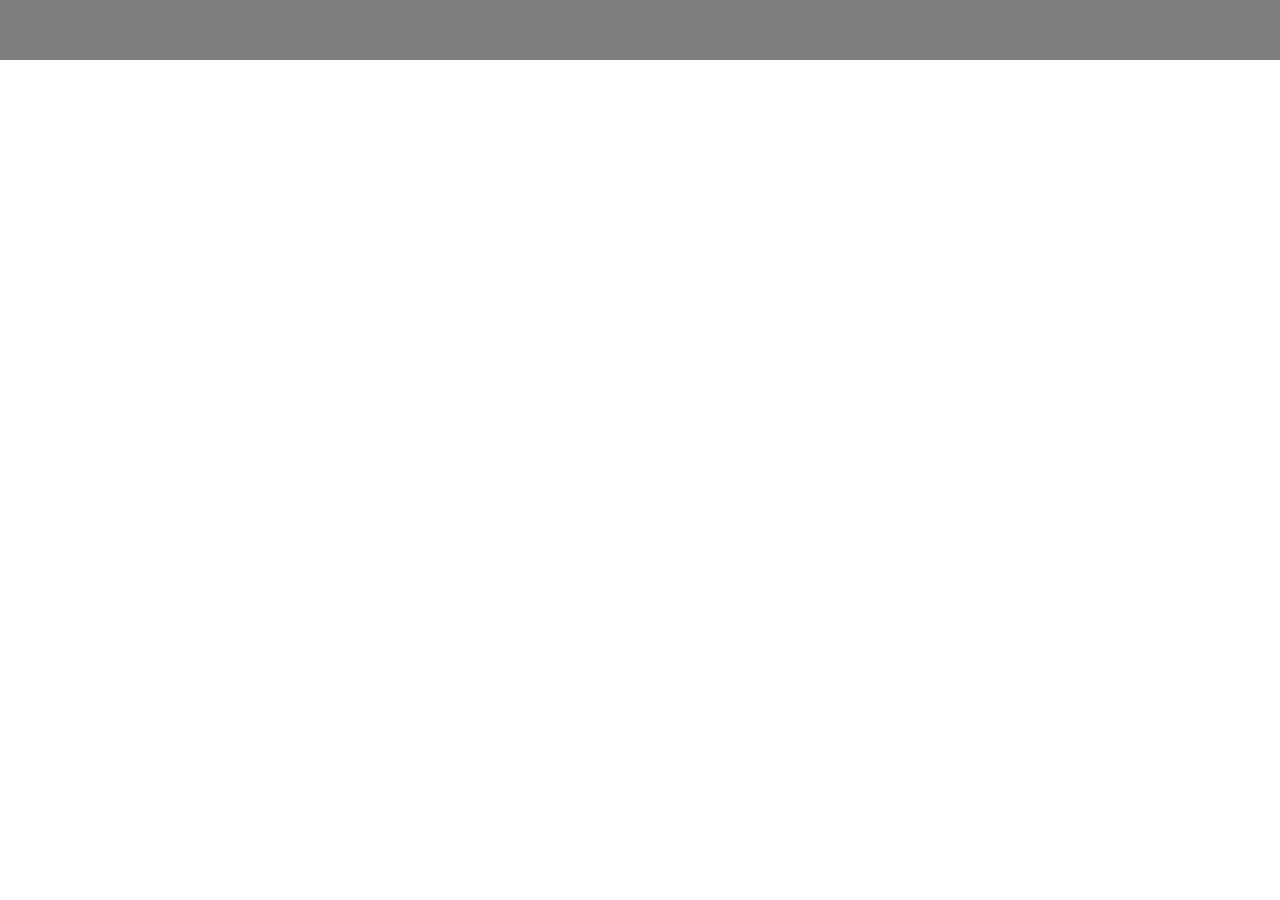
==== 05_markup/project/index.html @ 80528704 "feat: add three elemets and style" ====
<!DOCTYPE html>
<html lang="en">

<head>
    <meta charset="UTF-8">
    <meta name="viewport" content="width=device-width, initial-scale=1">
    <title>About Game</title>
    <link href="https://fonts.googleapis.com/css?family=Open+Sans+Condensed:300,700" rel="stylesheet">
    <link rel="stylesheet" href="style.css">
</head>

<body>
    <h1 class="invisible">About Game</h1>
    <header class="header">
        <nav class="main-nav">
            <h2>Main navigation</h2>
            <ul>
                <li>
                    <a href="">News</a>
                </li>
                <li>
                    <a href="">Game</a>
                </li>
                <li>
                    <a href="">Home</a>
                </li>
                <li>
                    <a href="">Tankopedia</a>
                </li>
                <li>
                    <a href="">Stats</a>
                </li>
            </ul>
        </nav>
        <input type="search" class="search">
        <a href="" class="main-button">Play free now</a>
    </header>
    <nav class="page-nav">
        <h2>Page navigation</h2>
        <ul>
            <li>
                <a href="">The Game</a>
                <ul>
                    <li>
                        <a href="">About</a>
                    </li>
                    <li>
                        <a href="">About</a>
                    </li>
                    <li>
                        <a href="">About</a>
                    </li>
                </ul>
            </li>
            <li>
                <a href="">The Tanks</a>
                <ul>
                    <li>
                        <a href="">About</a>
                    </li>
                    <li>
                        <a href="">About</a>
                    </li>
                    <li>
                        <a href="">About</a>
                    </li>
                </ul>
            </li>
            <li>
                <a href="">The Power</a>
                <ul>
                    <li>
                        <a href="">About</a>
                    </li>
                    <li>
                        <a href="">About</a>
                    </li>
                    <li>
                        <a href="">About</a>
                    </li>
                </ul>
            </li>
        </ul>
    </nav>
    <div class="bg">
        <!-- bg__game -->
        <div class="bg_tanks"></div>
        <div class="bg_game"></div>
        <div class="bg_power"></div>
    </div>
    <main class="main">
        <!-- main__game -->
        <section class="section section__game">
            <!-- section__open -->
            <header>
                <h2 class="title title__game">The <br> Game</h2>
                <p class="intro">Risk meets reward on the battlefield.
                    Learn everything about World of Tanks and what to
                    expect.
                </p>
            </header>
            <article class="article">
                <h3>World of tanks</h3>
                <p class="intro">For years, World of Tanks has been the go-to game for epic battles featuring
                    historically accurate armored vehicles. Experience driving a multi-ton,
                    cannon-equipped behemoth into combat against teams of tankers from all over the world.
                    World of Tanks: Xbox 360 Edition was made from the ground-up, with every part of the game ratcheted
                    up
                    for explosive showdowns like no other. </p>
            </article>
            <article class="article">
                <h3>Massive team battles</h3>
                <p class="intro">It's great to dream of being the ace who saves the day, but it's only through teamwork
                    that you and your
                    allies prevail. 30 tanks split between two teams battle for supremacy on over a dozen
                    intricately-designed maps. Do your best to collaborate,
                    and your allies will work with you to unleash an unstoppable assault against your enemies!</p>
            </article>
            <article class="article">
                <h3>Multiple game modes</h3>
                <p class="intro">World of Tanks: Xbox 360 Edition offers three distinct game modes: Standard,
                    Encounter, and Assault. Standard battles are intense "capture" scenarios where two teams attempt
                    to secure the opposing base. Encounter battles offer only one base to capture,
                    and teams fight tooth-and-nail to keep it. In Assault mode, players get a pitched battle between
                    attackers and defenders during a single-base engagement.</p>
            </article>
        </section>
        <section class="section section__tank">
            <header>
                <h2 class="title title__tank">The <br> Tanks</h2>
                <p class="intro">Tanks pose incredible danger,
                    but you're in control.
                    Browse a huge arsenal of vehicles and prime
                    upgrade potential among four nations.
                </p>
            </header>
        </section>
        <section class="section section__power">
            <header>
                <h2 class="title title__power">The <br> Power</h2>
                <p class="intro">Revolutionary gameplay and
                    detail-rich graphics. Realistic,
                    strategy-heavy maps. It's one game,
                    but it has so much to give.
                </p>
            </header>
        </section>
    </main>
    <footer class="footer">
        <ul>
            <li>
                <a href="">facebook</a>
            </li>
            <li>
                <a href="">google</a>
            </li>
            <li>
                <a href="">twitter</a>
            </li>
            <li>
                <a href="">vkontakte</a>
            </li>
        </ul>
    </footer>
</body>

</html>
---- 05_markup/project/style.css ----
* {
    margin: 0;
    padding: 0;
}

body {
    margin: 0;
    position: relative;
}

.header {
    height: 60px;
    background: rgba(0, 0, 0, 1);
    position: absolute;
    top: 0;
    left: 0;
    right: 0;
    bottom: 0;
    z-index: 1;
}

.main-nav {
    display: none;
}

.search {
    display: none;
}

.main-button {
    display: none;
}

.page-nav {
    display: none;
}

.article {
    display: none;
}

.section__open .article {
    display: block;
}

.footer {
    display: none;
}

.invisible {
    color: transparent;
    font: 0/0 a;
}

.intro {
    display: none;
}

.bg {
    position: absolute;
    top: 60px;
    bottom: 0;
    right: 0;
    left: 0;
}

.bg_game {
    background: url("img/grass.webp"), url("img/grass.webp") repeat 150px 200px, url("img/grass.webp") repeat 50px 100px;
    position: absolute;
    top: 0;
    bottom: 67%;
    right: 0;
    left: 0;
    mask: url("img/mask_mob.gif") bottom left repeat-x;
}

.bg_power {
    background: url("img/dust.webp") repeat 150px 200px, url("img/dust.webp"), url("img/dust.webp") repeat 50px 100px;
    position: absolute;
    top: 67%;
    bottom: 0;
    right: 0;
    left: 0;
    mask: url("img/mask_mob.gif") top left repeat-x;
}

.bg_tanks {
    background: url("img/sand.webp") repeat 50px 100px, url("img/sand.webp") repeat 150px 200px, url("img/sand.webp");
    position: absolute;
    top: 0;
    bottom: 0;
    right: 0;
    left: 0;
}

.bg__game .bg_tanks, .bg__game .bg_power {
    display: none;
}

.bg__game .bg_game {
    bottom: 0;
    mask: none;
}

.main {
    box-sizing: border-box;
    display: grid;
    grid-template-rows: 1fr 1fr 1fr;
    padding-top: 60px;
    position: relative;
    min-height: 100vh;
}

.title {
    color: #fff;
    font: 24px/normal 'Open Sans Condensed';
    background-position: center center;
    background-repeat: no-repeat;
    background-size: contain;
    width: 103px;
    height: 103px;
    overflow: hidden;
    text-align: center;
    text-transform: uppercase;
    font-weight: bold;
    letter-spacing: 6px;
}

.main__game .section__tank, .main__game .section__power {
    display: none;
}

.section {
    display: flex;
    justify-content: center;
    align-items: center;
}

.title::first-line {
    letter-spacing: normal;
    font-size: 9px;
    font-weight: lighter;
}

.title::after {
    content: '';
    margin-right: -6px;
}

.title__game {
    background-image: url(img/the-game.png)
}

.title__tank {
    background-image: url(img/the-tank.png)
}

.title__power {
    background-image: url(img/the-power.png)
}

@media all and (min-width: 760px) {
    .header {
        background: rgba(0, 0, 0, .5);
    }
    .bg {
        top: 0;
    }
    .bg_game {
        background: url("img/grass.webp"), url("img/grass.webp") repeat 150px 200px, url("img/grass.webp") repeat 50px 100px;
        position: absolute;
        top: 0;
        bottom: 0;
        right: 67%;
        left: 0;
        mask: url("img/mask.gif") right repeat-y;
    }
    .bg_tanks {
        background: url("img/sand.webp") repeat 50px 100px, url("img/sand.webp") repeat 150px 200px, url("img/sand.webp");
        position: absolute;
        top: 0;
        bottom: 0;
        right: 0;
        left: 0;
    }
    .bg_power {
        background: url("img/dust.webp") repeat 150px 200px, url("img/dust.webp"), url("img/dust.webp") repeat 50px 100px;
        position: absolute;
        top: 0;
        bottom: 0;
        right: 0;
        left: 67%;
        mask: url("img/mask.gif") left repeat-y;
        height: 100vh;
    }
    .main {
        box-sizing: border-box;
        display: grid;
        grid-template-columns: repeat(3, 1fr);
        grid-template-rows: 1fr;
        padding-top: 60px;
        position: relative;
        min-height: 100vh;
        grid-gap: 20px;
    }
    .intro {
        display: block;
        font: 21px/normal 'Open Sans Condensed';
        color: rgb(255, 255, 255);
        line-height: 1.429;
        max-width: 325px;
        text-align: center;
    }
    .title {
        font-size: 36px;
        width: 203px;
        height: 203px;
        margin: auto;
        padding-top: 50px;
    }
    .title::first-line {
        font-size: 14px;
        font-weight: lighter;
    }
    section {
        display: flex;
        flex-direction: column;
        justify-content: center;
        align-items: center;
        height: 100vh;
        text-align: center;
        margin-top: -60px;
    }
    .section__tank::after {
        content: '';
        transform: rotate(30deg);
        background: url(img/turret.webp) no-repeat center 385px, url(img/turret-shadow.webp) no-repeat 180px 415px;
    }
    .section__tank {
        background: url(img/turret.webp) no-repeat center 385px, url(img/turret-shadow.webp) no-repeat 180px 415px, url(img/tank.webp) no-repeat center 500px;
    }
}
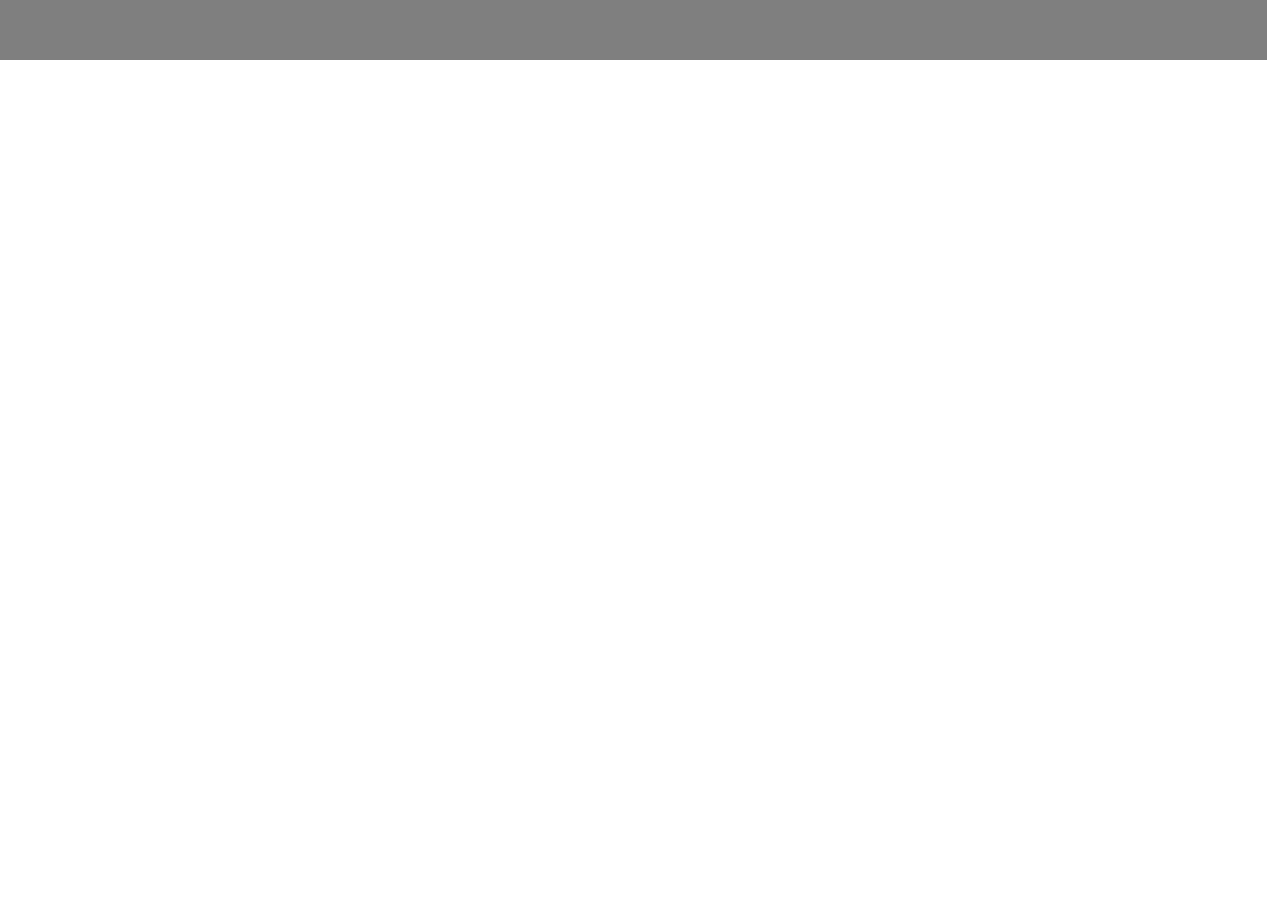
==== commit e72bc36e: "feat: add anim" ====
--- a/05_markup/project/index.html
+++ b/05_markup/project/index.html
@@ -125,7 +125,7 @@
                     attackers and defenders during a single-base engagement.</p>
             </article>
         </section>
-        <section class="section section__tank">
+        <section class="section">
             <header>
                 <h2 class="title title__tank">The <br> Tanks</h2>
                 <p class="intro">Tanks pose incredible danger,
@@ -134,6 +134,8 @@
                     upgrade potential among four nations.
                 </p>
             </header>
+            <div class=section__tank></div>
+            <div class=section__turret></div>
         </section>
         <section class="section section__power">
             <header>
--- a/05_markup/project/style.css
+++ b/05_markup/project/style.css
@@ -4,6 +4,8 @@
 }
 
 body {
+    width: 99vw;
+    overflow-x: hidden;
     margin: 0;
     position: relative;
 }
@@ -231,12 +233,27 @@
         text-align: center;
         margin-top: -60px;
     }
-    .section__tank::after {
-        content: '';
-        transform: rotate(30deg);
-        background: url(img/turret.webp) no-repeat center 385px, url(img/turret-shadow.webp) no-repeat 180px 415px;
+    .section__turret {
+        transition: 1s linear;
+        transform-origin: 50% 80% 0;
+        position: absolute;
+        width: 200px;
+        height: 100%;
+        background: url(img/turret.webp) no-repeat center 140px, url(img/turret-shadow.webp) no-repeat 50px 220px;
+    }
+    .section__turret__center {
+        transform: rotate(0deg)
+    }
+    .section__turret__right {
+        transform: rotate(55deg)
+    }
+    .section__turret__left {
+        transform: rotate(-55deg)
     }
     .section__tank {
-        background: url(img/turret.webp) no-repeat center 385px, url(img/turret-shadow.webp) no-repeat 180px 415px, url(img/tank.webp) no-repeat center 500px;
+        position: absolute;
+        width: 300px;
+        height: 100%;
+        background: url(img/tank.webp) no-repeat center 250px;
     }
 }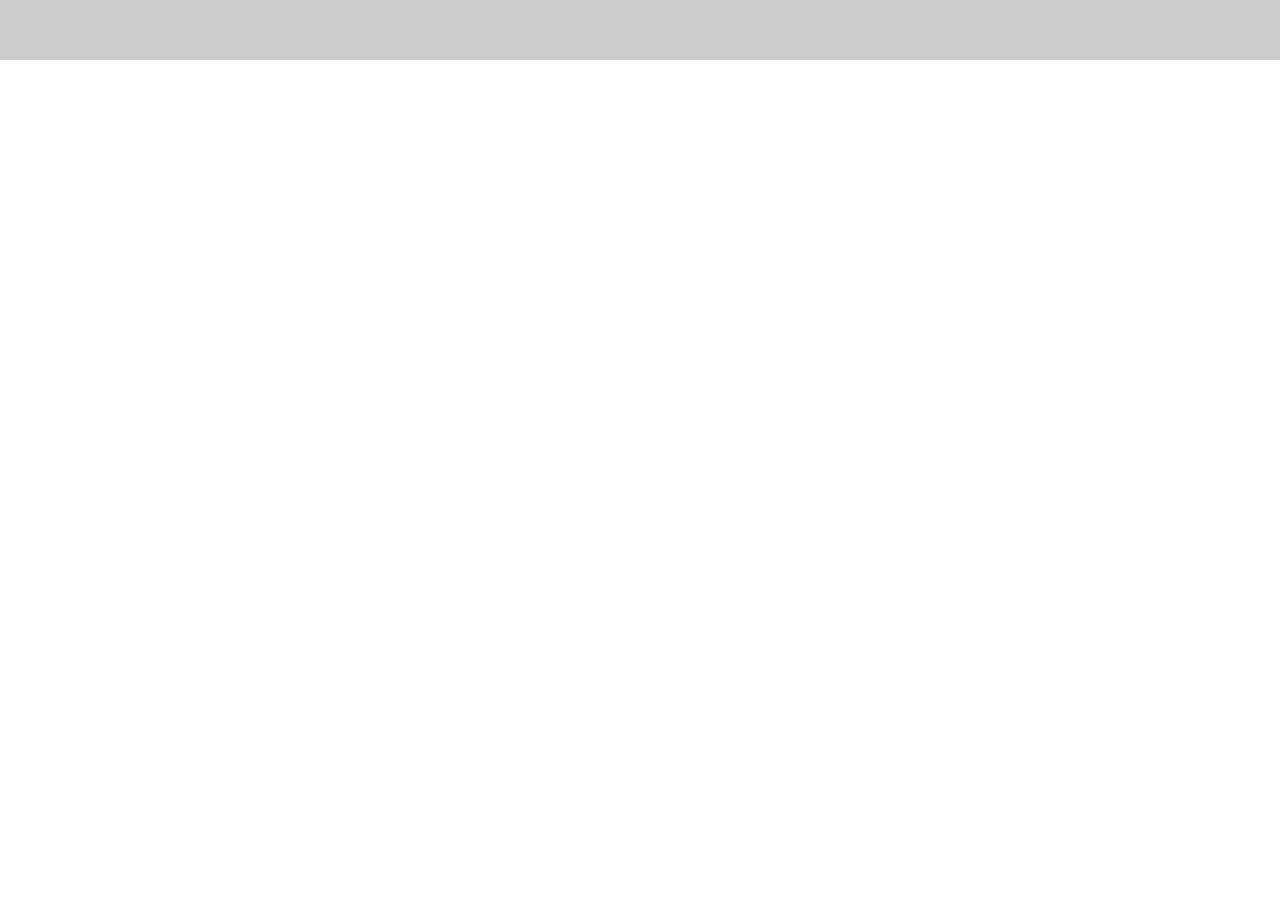
==== commit 5990186b: "merge game.html" ====
--- a/05_markup/project/index.html
+++ b/05_markup/project/index.html
@@ -4,164 +4,150 @@
 <head>
     <meta charset="UTF-8">
     <meta name="viewport" content="width=device-width, initial-scale=1">
-    <title>About Game</title>
+    <title>Title</title>
+    <link href="style/style.css" rel="stylesheet">
     <link href="https://fonts.googleapis.com/css?family=Open+Sans+Condensed:300,700" rel="stylesheet">
-    <link rel="stylesheet" href="style.css">
 </head>
 
-<body>
+<body class="toggle1">
+    <!-- toggle -->
     <h1 class="invisible">About Game</h1>
-    <header class="header">
-        <nav class="main-nav">
-            <h2>Main navigation</h2>
-            <ul>
-                <li>
-                    <a href="">News</a>
+    <header class="top-panel">
+        <nav class="navigation">
+            <h2 class="invisible">Main navigation</h2>
+            <ul class="main-nav">
+                <li class="main-nav_item">
+                    <a href="" class="main-nav_link">News</a>
                 </li>
-                <li>
-                    <a href="">Game</a>
+                <li class="main-nav_item">
+                    <a href="" class="main-nav_link">Game</a>
                 </li>
-                <li>
-                    <a href="">Home</a>
+                <li class="main-nav_item">
+                    <a href="" class="main-nav_link">Home</a>
                 </li>
-                <li>
-                    <a href="">Tankopedia</a>
+                <li class="main-nav_item">
+                    <a href="" class="main-nav_link">Tankopedia</a>
                 </li>
-                <li>
-                    <a href="">Stats</a>
+                <li class="main-nav_item">
+                    <a href="" class="main-nav_link">Status</a>
                 </li>
             </ul>
         </nav>
-        <input type="search" class="search">
-        <a href="" class="main-button">Play free now</a>
+        <div class="top-panel_action">
+            <input type="search">
+            <a href="" class="play">Play free now</a>
+        </div>
     </header>
     <nav class="page-nav">
-        <h2>Page navigation</h2>
+        <h2 class="invisible">Section navigation</h2>
         <ul>
-            <li>
-                <a href="">The Game</a>
+            <li>The Game
                 <ul>
-                    <li>
-                        <a href="">About</a>
-                    </li>
-                    <li>
-                        <a href="">About</a>
-                    </li>
-                    <li>
-                        <a href="">About</a>
-                    </li>
+                    <li>About</li>
+                    <li>Teamplay</li>
+                    <li>Modes</li>
                 </ul>
             </li>
-            <li>
-                <a href="">The Tanks</a>
-                <ul>
-                    <li>
-                        <a href="">About</a>
-                    </li>
-                    <li>
-                        <a href="">About</a>
-                    </li>
-                    <li>
-                        <a href="">About</a>
-                    </li>
-                </ul>
-            </li>
-            <li>
-                <a href="">The Power</a>
-                <ul>
-                    <li>
-                        <a href="">About</a>
-                    </li>
-                    <li>
-                        <a href="">About</a>
-                    </li>
-                    <li>
-                        <a href="">About</a>
-                    </li>
-                </ul>
-            </li>
+            <li>The Tanks</li>
+            <li>The Power</li>
         </ul>
     </nav>
+
     <div class="bg">
-        <!-- bg__game -->
         <div class="bg_tanks"></div>
         <div class="bg_game"></div>
         <div class="bg_power"></div>
     </div>
-    <main class="main">
-        <!-- main__game -->
-        <section class="section section__game">
-            <!-- section__open -->
-            <header>
-                <h2 class="title title__game">The <br> Game</h2>
-                <p class="intro">Risk meets reward on the battlefield.
-                    Learn everything about World of Tanks and what to
-                    expect.
-                </p>
+
+    <div class="tank">
+        <div class="tank_wrapper">
+            <div class="tank_vehicle">
+                <div class="tank_turret" id='tank'></div>
+                <!-- tank_turret__left tank_turret__right tank_turret__center -->
+            </div>
+        </div>
+    </div>
+
+    <main class="layout">
+        <section class="layout_item layout_item__game" data-turret-direction="left">
+            <header class="layout_header">
+                <h2 class="ico ico__game"><span class="ico_txt"><span class="ico_the">The</span>Game</span></h2>
+                <p class="intro">Risk meets reward on the battlefield. Learn everything about
+                    World of Tanks and what to expect.</p>
             </header>
-            <article class="article">
-                <h3>World of tanks</h3>
-                <p class="intro">For years, World of Tanks has been the go-to game for epic battles featuring
-                    historically accurate armored vehicles. Experience driving a multi-ton,
-                    cannon-equipped behemoth into combat against teams of tankers from all over the world.
-                    World of Tanks: Xbox 360 Edition was made from the ground-up, with every part of the game ratcheted
-                    up
-                    for explosive showdowns like no other. </p>
+            <article class="article article__about">
+                <div class="art-rock-r parallax-ultra-back"></div>
+                <div class="art-rock-l parallax-back"></div>
+                <div class="art-tanks"></div>
+                <div class="article_content">
+                    <h3 class="heading">
+                        <span class="heading_title">World</span>
+                        <small class="heading_slogan">Custom build <br>for XBox</small>
+                        <br>
+                        <span class="heading_title"><span class="heading_item">of</span> Tanks</span>
+                    </h3>
+                    <div class="article_text">
+                        <p class="paragraph">For years, World of Tanks has been the go-to game for epic battles
+                            featuring
+                            historically accurate armored vehicles. Experience driving a multi-ton,
+                            cannon-equipped behemoth into combat against teams of tankers from all over the world.
+                            World of Tanks: Xbox 360 Edition was made from the ground-up,
+                            with every part of the game ratcheted up for explosive showdowns like no other.</p>
+                    </div>
+                </div>
             </article>
-            <article class="article">
-                <h3>Massive team battles</h3>
-                <p class="intro">It's great to dream of being the ace who saves the day, but it's only through teamwork
-                    that you and your
-                    allies prevail. 30 tanks split between two teams battle for supremacy on over a dozen
-                    intricately-designed maps. Do your best to collaborate,
-                    and your allies will work with you to unleash an unstoppable assault against your enemies!</p>
+            <article class="article article__teamplay">
+                <div class="art-tank-back parallax-ultra-back"></div>
+                <div class="art-tank-fw parallax-ultra-fore" id='tankScroll'></div>
+                <div class="article_content">
+                    <h3 class="heading">Massive<br>team<br>battles</h3>
+                    <div class="article_text">
+                        <p class="paragraph">It's great to dream of being the ace who saves the day,
+                            but it's only through teamwork that you and your allies prevail.
+                            30 tanks split between two teams battle for supremacy on over
+                            a dozen intricately-designed maps.</p>
+                    </div>
+                </div>
             </article>
-            <article class="article">
-                <h3>Multiple game modes</h3>
-                <p class="intro">World of Tanks: Xbox 360 Edition offers three distinct game modes: Standard,
-                    Encounter, and Assault. Standard battles are intense "capture" scenarios where two teams attempt
-                    to secure the opposing base. Encounter battles offer only one base to capture,
-                    and teams fight tooth-and-nail to keep it. In Assault mode, players get a pitched battle between
-                    attackers and defenders during a single-base engagement.</p>
+            <article class="article article__modes">
+                <div class="article_content">
+                    <h3 class="heading">Multiple<br>game<br>modes</h3>
+                    <div class="article_text">
+                        <p class="paragraph">World of Tanks: Xbox 360 Edition offers three distinct game modes:
+                            Standard,
+                            Encounter, and Assault. Standard battles are intense "capture" scenarios
+                            where two teams attempt to secure the opposing base.
+                            Encounter battles offer only one base to capture,
+                            and teams fight tooth-and-nail to keep it. In Assault mode, players get a
+                            pitched battle between attackers and
+                            defenders during a single-base
+                            engagement.</p>
+                    </div>
+                </div>
             </article>
         </section>
-        <section class="section">
-            <header>
-                <h2 class="title title__tank">The <br> Tanks</h2>
-                <p class="intro">Tanks pose incredible danger,
-                    but you're in control.
-                    Browse a huge arsenal of vehicles and prime
-                    upgrade potential among four nations.
-                </p>
+        <section class="layout_item layout_item__tanks" data-turret-direction="center">
+            <header class="layout_header">
+                <h2 class="ico ico__tanks"><span class="ico_txt"><span class="ico_the">The</span>Tanks</span></h2>
+                <p class="intro">Tanks pose incredible danger, but you're in control.
+                    Browse a huge arsenal of vehicles and prime upgrade potential among four nations.</p>
             </header>
-            <div class=section__tank></div>
-            <div class=section__turret></div>
         </section>
-        <section class="section section__power">
-            <header>
-                <h2 class="title title__power">The <br> Power</h2>
-                <p class="intro">Revolutionary gameplay and
-                    detail-rich graphics. Realistic,
-                    strategy-heavy maps. It's one game,
-                    but it has so much to give.
-                </p>
+        <section class="layout_item layout_item__power" data-turret-direction="right">
+            <header class="layout_header">
+                <h2 class="ico ico__power"><span class="ico_txt"><span class="ico_the">The</span>Power</span></h2>
+                <p class="intro">Revolutionary gameplay and detail-rich graphics.
+                    Realistic, strategy-heavy maps. It's one game, but it has so much to give.</p>
             </header>
         </section>
     </main>
+    <script src='index.js'></script>
     <footer class="footer">
         <ul>
-            <li>
-                <a href="">facebook</a>
-            </li>
-            <li>
-                <a href="">google</a>
-            </li>
-            <li>
-                <a href="">twitter</a>
-            </li>
-            <li>
-                <a href="">vkontakte</a>
-            </li>
+            <li>facebook</li>
+            <li>twitter</li>
+            <li>google+</li>
+            <li>vkontakte</li>
         </ul>
     </footer>
 </body>
--- a/05_markup/project/style/style.css
+++ b/05_markup/project/style/style.css
@@ -0,0 +1,117 @@
+@import "bg.css";
+@import "layout.css";
+@import "top-panel.css";
+@import "ico.css";
+@import "article.css";
+@import "tank.css";
+
+
+/*** toggle ***/
+/*** transition ***/
+/*** @tank ***/
+/*** animation ***/
+/*** parallax ***/
+
+
+:root {
+  --animation-bg: 1600ms;
+}
+
+body {
+    color: #fff;
+    font-family: 'Open Sans Condensed', sans-serif;
+    margin: 0;
+    position: relative;
+}
+
+.invisible {
+    color: transparent;
+    flex: 0 1 0;
+    font: 0/0 a;
+    overflow: hidden;
+    width: 1px;
+}
+
+.navigation {
+    display: none;
+}
+
+.main-nav {
+    display: flex;
+    margin: 0;
+    padding: 0;
+}
+.main-nav_item {
+    list-style: none;
+}
+.main-nav_link {
+    color: #fff;
+}
+
+.play {
+    color: #fff;
+}
+
+.page-nav {
+    display: none;
+    bottom: 0;
+    position: fixed;
+    right: 0;
+    top: 0;
+}
+
+.intro {
+    display: none;
+}
+@media all and (min-width: 760px) {
+    .intro {
+        display: flex;
+        align-items: flex-end;
+        flex: 1 1 50%;
+        font-size: 1.5vw;
+        margin: 0;
+        padding: 0 15% 30px;
+    }
+}
+
+.heading {
+    font-size: 36px;
+    line-height: 30px;
+    margin: 0 0 17px 0;
+    text-transform: uppercase;
+    white-space: nowrap;
+}
+@media all and (min-width: 760px) {
+    .heading {
+        font-size: 9vw;
+        line-height: .9;
+        margin: 0 0 43px 0;
+    }
+}
+.heading_item {
+    position: relative;
+    z-index: 2;
+}
+.heading_slogan {
+    display: inline-block;
+    font-size: 12px;
+    line-height: normal;
+    font-weight: normal;
+    vertical-align: top;
+}
+@media all and (min-width: 760px) {
+    .heading_slogan {
+        font-size: 14px;
+        margin-top: 6px;
+    }
+}
+
+.paragraph {
+    margin: 0;
+}
+
+.footer {
+    bottom: 0;
+    display: none;
+    position: fixed;
+}